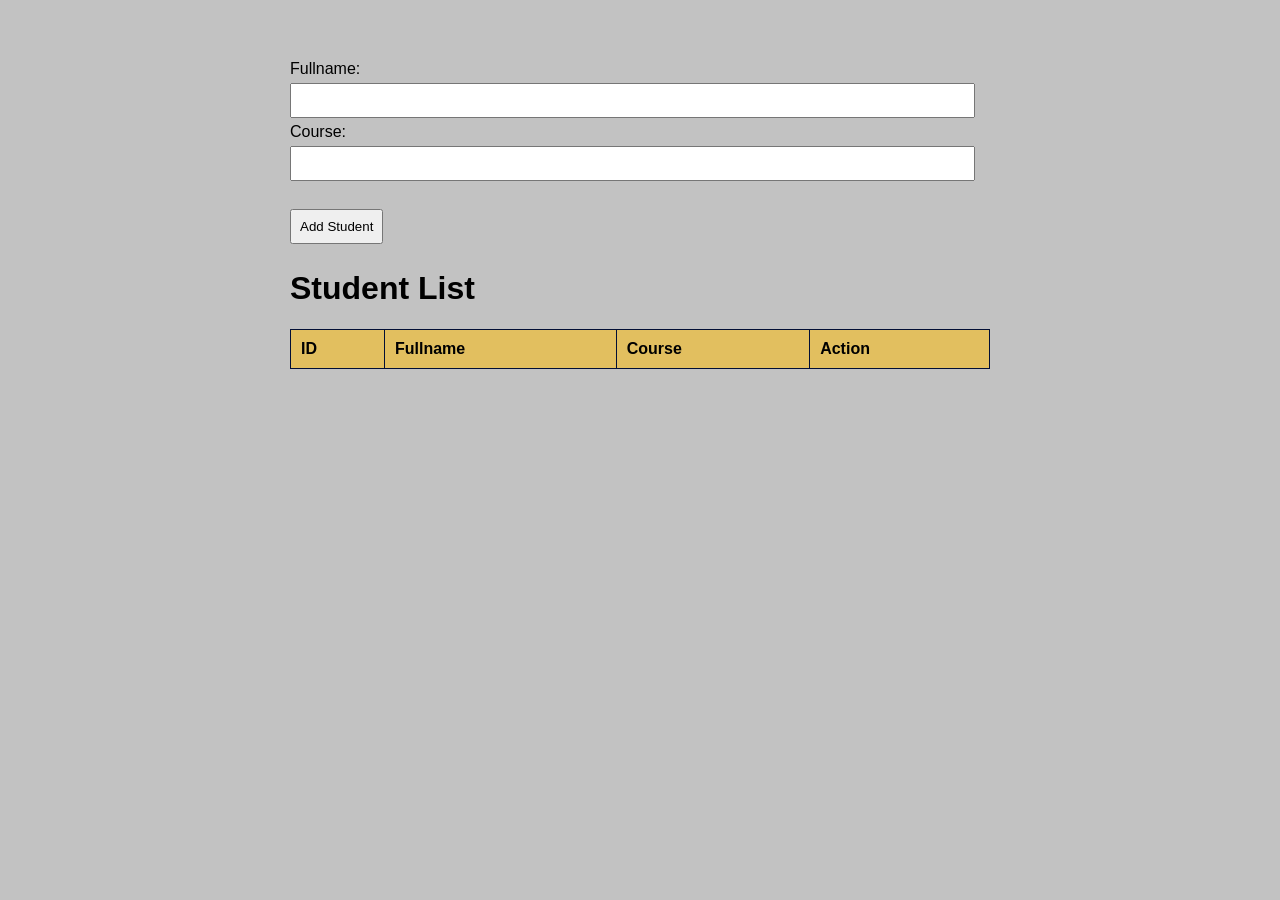
==== index.html @ ff2a203d "first commit" ====
<!DOCTYPE html>
<html lang="en">
<head>
    <meta charset="UTF-8">
    <meta name="viewport" content="width=device-width, initial-scale=1.0">
    <title>Document</title>
    <link rel="stylesheet" href="style.css">
</head>

<body>
    <div>
        <form id="studentForm" action="studentForm">
            <label for="Fullname">Fullname:</label>
            <input type="text" id="Fullname" name="Fullname" required>
            <br>
            <label for="Course">Course:</label>
            <input type="text" id="Course" name="Course" required>
            <br><br>
            <button type="submit">Add Student</button>
            <br>

        </form>
    </div>

    <p id="message"></p>

    <h1>Student List</h1>
    <table>
        <thead>
            <tr>
                <th>ID</th>
                <th>Fullname</th>
                <th>Course</th>
                <th>Action</th>
            </tr>
        </thead>
        <tbody id="studentTable"></tbody>
    </table>

    <main id="studentsDetails"></main>

<script src="script.js"></script>
</body>
</html>
---- style.css ----
body {
    font-family: Arial, sans-serif;
    max-width: 700px;
    margin: 40px auto;
    padding: 20px;
    background: #c2c2c2;
}

form, table {
    width: 100%;
    margin-bottom: 20px;
}

input, button {
    padding: 8px;
    margin: 5px 0;
}

input {
    width: 95%;
}

button {
    cursor: pointer;
}

table {
    border-collapse: collapse;
    background: rgb(226, 191, 95);
}

th, td {
    padding: 10px;
    border: 1px solid #020f35;
    text-align: left;
}

#message {
    color: rgba(0, 102, 128, 0.877);
}
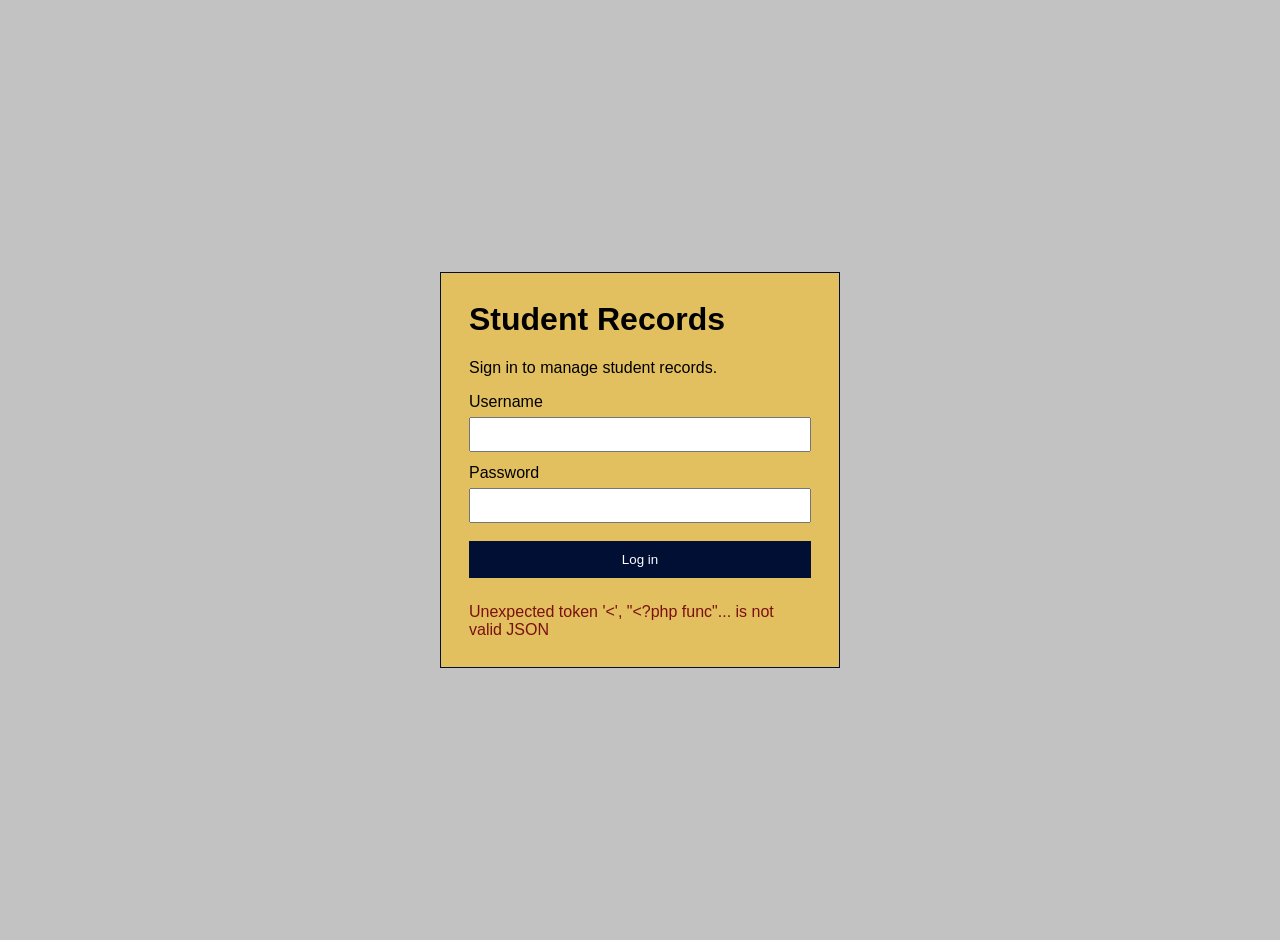
==== commit faf4e70e: "added login template and handling" ====
--- a/index.html
+++ b/index.html
@@ -3,8 +3,52 @@
 <head>
     <meta charset="UTF-8">
     <meta name="viewport" content="width=device-width, initial-scale=1.0">
-    <title>Document</title>
+    <title>Student Records</title>
     <link rel="stylesheet" href="style.css">
+    <script>
+        document.documentElement.style.visibility = "hidden";
+        fetch("auth.php", { cache: "no-store" })
+            .then(response => {
+                if (!response.ok) throw new Error("Unable to check login status.");
+                return response.json();
+            })
+            .then(data => {
+                if (!data.authenticated) {
+                    window.location.replace("login.html");
+                    return;
+                }
+                const loadStudentApp = () => {
+                    const appScript = document.createElement("script");
+                    appScript.src = "script.js";
+                    document.body.appendChild(appScript);
+                };
+                const logoutButton = document.getElementById("logoutButton");
+                logoutButton.addEventListener("click", async () => {
+                    logoutButton.disabled = true;
+
+                    try {
+                        const response = await fetch("auth.php?action=logout", { method: "POST" });
+                        const result = await response.json();
+
+                        if (!response.ok || !result.success) {
+                            throw new Error("Unable to log out. Please try again.");
+                        }
+
+                        window.location.replace("login.html");
+                    } catch (error) {
+                        logoutButton.disabled = false;
+                        document.getElementById("message").textContent = error.message;
+                    }
+                });
+                document.documentElement.style.visibility = "visible";
+                if (document.readyState === "loading") {
+                    document.addEventListener("DOMContentLoaded", loadStudentApp, { once: true });
+                } else {
+                    loadStudentApp();
+                }
+            })
+            .catch(() => window.location.replace("login.html"));
+    </script>
 </head>
 
 <body>
@@ -24,7 +68,10 @@
 
     <p id="message"></p>
 
-    <h1>Student List</h1>
+    <header class="page-header">
+        <h1>Student List</h1>
+        <button type="button" id="logoutButton">Log out</button>
+    </header>
     <table>
         <thead>
             <tr>
@@ -39,6 +86,5 @@
 
     <main id="studentsDetails"></main>
 
-<script src="script.js"></script>
 </body>
 </html>
--- a/style.css
+++ b/style.css
@@ -38,3 +38,60 @@
 #message {
     color: rgba(0, 102, 128, 0.877);
 }
+
+.page-header {
+    display: flex;
+    align-items: center;
+    justify-content: space-between;
+}
+
+.page-header button {
+    padding: 8px 14px;
+    border: 1px solid #020f35;
+    background: #020f35;
+    color: #fff;
+}
+
+.login-page {
+    display: grid;
+    min-height: calc(100vh - 80px);
+    place-items: center;
+}
+
+.login-card {
+    box-sizing: border-box;
+    width: min(100%, 400px);
+    padding: 28px;
+    border: 1px solid #020f35;
+    background: rgb(226, 191, 95);
+}
+
+.login-card h1 {
+    margin-top: 0;
+}
+
+.login-form label {
+    display: block;
+    margin-top: 12px;
+}
+
+.login-form input {
+    box-sizing: border-box;
+    width: 100%;
+    margin: 6px 0 0;
+}
+
+.login-form button {
+    width: 100%;
+    margin-top: 18px;
+    padding: 10px;
+    border: 1px solid #020f35;
+    background: #020f35;
+    color: #fff;
+}
+
+.login-message {
+    min-height: 1.2em;
+    margin-bottom: 0;
+    color: #7a1111;
+}
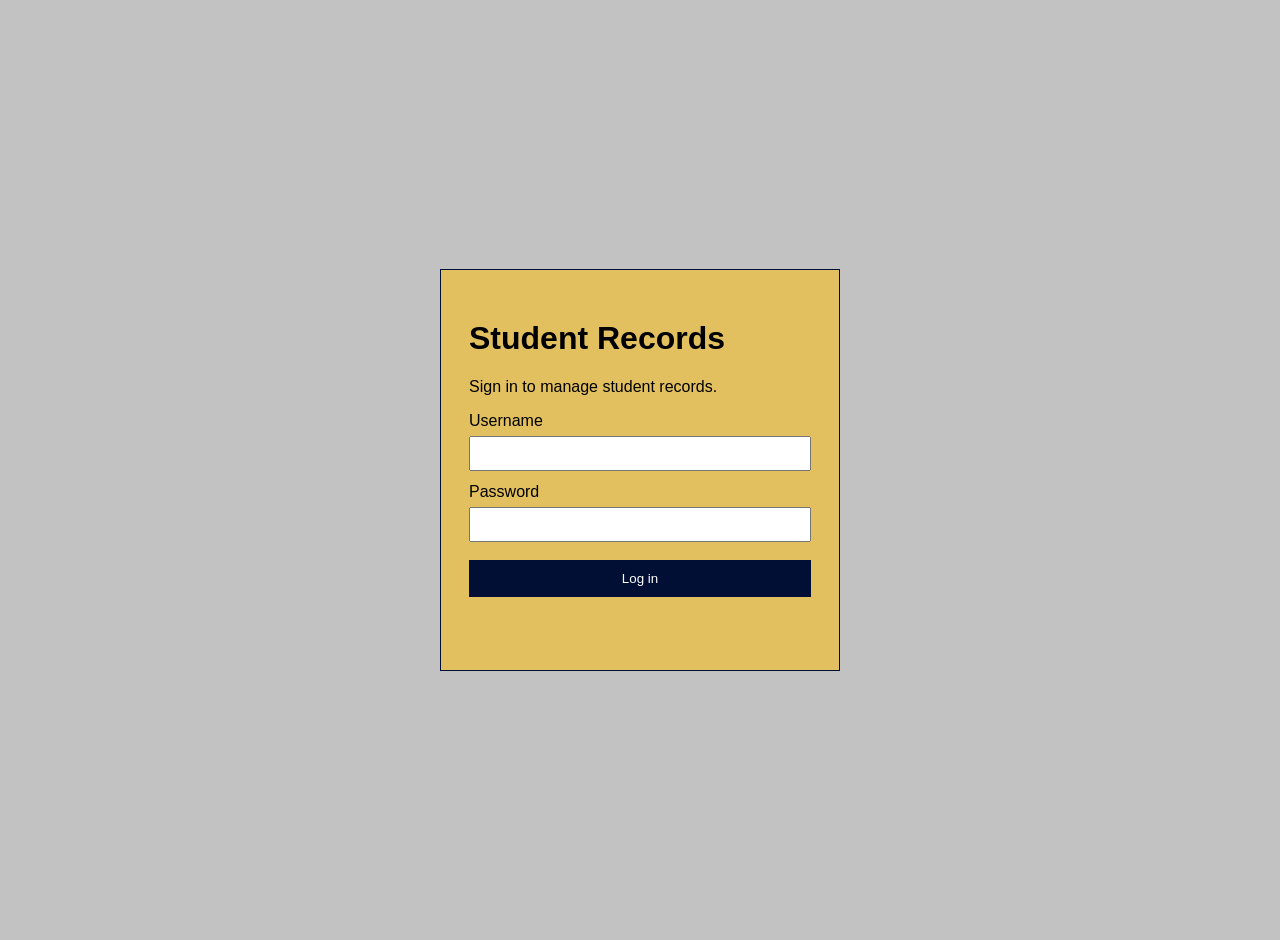
==== commit 9c3ba3eb: "another branch for my nigga" ====
--- a/index.html
+++ b/index.html
@@ -7,45 +7,30 @@
     <link rel="stylesheet" href="style.css">
     <script>
         document.documentElement.style.visibility = "hidden";
+
         fetch("auth.php", { cache: "no-store" })
-            .then(response => {
-                if (!response.ok) throw new Error("Unable to check login status.");
-                return response.json();
-            })
+            .then(response => response.json())
             .then(data => {
                 if (!data.authenticated) {
                     window.location.replace("login.html");
                     return;
                 }
-                const loadStudentApp = () => {
-                    const appScript = document.createElement("script");
-                    appScript.src = "script.js";
-                    document.body.appendChild(appScript);
-                };
+
+                const appScript = document.createElement("script");
+                appScript.src = "script.js";
+                document.body.appendChild(appScript);
+
                 const logoutButton = document.getElementById("logoutButton");
                 logoutButton.addEventListener("click", async () => {
-                    logoutButton.disabled = true;
+                    const response = await fetch("auth.php?action=logout", { method: "POST" });
+                    const result = await response.json();
 
-                    try {
-                        const response = await fetch("auth.php?action=logout", { method: "POST" });
-                        const result = await response.json();
-
-                        if (!response.ok || !result.success) {
-                            throw new Error("Unable to log out. Please try again.");
-                        }
-
+                    if (result.success) {
                         window.location.replace("login.html");
-                    } catch (error) {
-                        logoutButton.disabled = false;
-                        document.getElementById("message").textContent = error.message;
                     }
                 });
+
                 document.documentElement.style.visibility = "visible";
-                if (document.readyState === "loading") {
-                    document.addEventListener("DOMContentLoaded", loadStudentApp, { once: true });
-                } else {
-                    loadStudentApp();
-                }
             })
             .catch(() => window.location.replace("login.html"));
     </script>
@@ -53,7 +38,7 @@
 
 <body>
     <div>
-        <form id="studentForm" action="studentForm">
+        <form id="studentForm">
             <label for="Fullname">Fullname:</label>
             <input type="text" id="Fullname" name="Fullname" required>
             <br>
@@ -62,7 +47,6 @@
             <br><br>
             <button type="submit">Add Student</button>
             <br>
-
         </form>
     </div>
 
@@ -72,6 +56,7 @@
         <h1>Student List</h1>
         <button type="button" id="logoutButton">Log out</button>
     </header>
+
     <table>
         <thead>
             <tr>
@@ -85,6 +70,5 @@
     </table>
 
     <main id="studentsDetails"></main>
-
 </body>
 </html>
--- a/style.css
+++ b/style.css
@@ -6,12 +6,14 @@
     background: #c2c2c2;
 }
 
-form, table {
+form,
+table {
     width: 100%;
     margin-bottom: 20px;
 }
 
-input, button {
+input,
+button {
     padding: 8px;
     margin: 5px 0;
 }
@@ -29,7 +31,8 @@
     background: rgb(226, 191, 95);
 }
 
-th, td {
+th,
+td {
     padding: 10px;
     border: 1px solid #020f35;
     text-align: left;
@@ -66,10 +69,6 @@
     background: rgb(226, 191, 95);
 }
 
-.login-card h1 {
-    margin-top: 0;
-}
-
 .login-form label {
     display: block;
     margin-top: 12px;
